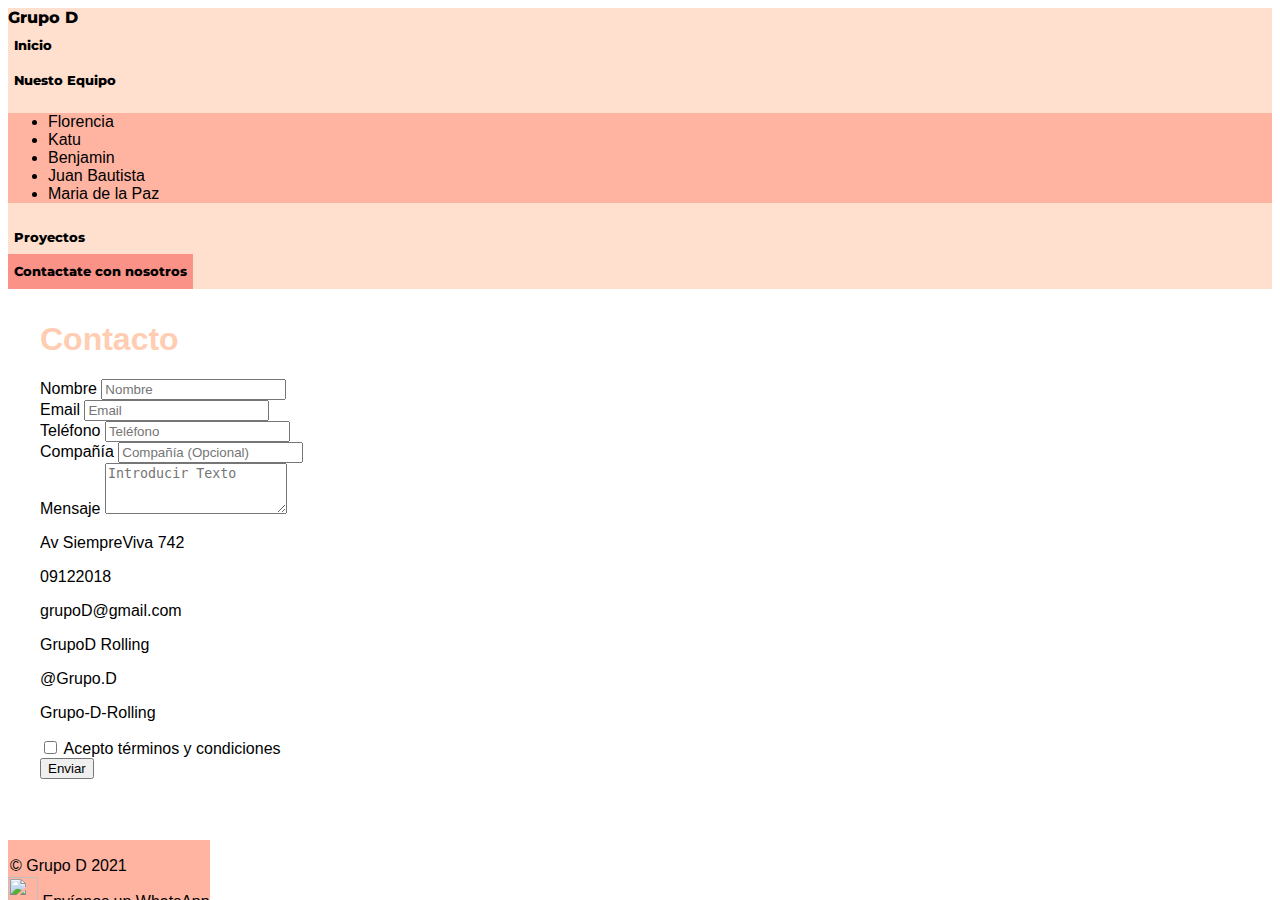
==== contacto.html @ ce4c841c "primer commit - proyecto terminado" ====
<!doctype html>
<html lang="en" class=>
  <head>
    <meta charset="UTF-8">
    <title>Grupo D - Contacto</title>
    <link href="https://cdn.jsdelivr.net/npm/bootstrap@5.0.1/dist/css/bootstrap.min.css" rel="stylesheet" integrity="sha384-+0n0xVW2eSR5OomGNYDnhzAbDsOXxcvSN1TPprVMTNDbiYZCxYbOOl7+AMvyTG2x" crossorigin="anonymous">
    <link rel="preconnect" href="https://fonts.gstatic.com">
    <link href="https://fonts.googleapis.com/css2?family=Montserrat:ital,wght@1,800&display=swap" rel="stylesheet"> 
    <script src="https://kit.fontawesome.com/559ec0a170.js"></script>
    <link rel="stylesheet" href="https://coolors.co/ffcdb2-ffb4a2-e5989b-b5838d-6d6875">
    <link rel="stylesheet" href="/styles-nav-footer.css">
    <link rel="stylesheet" href="/style-cv.css">
</head>

  <body >
    <header>
      <nav class="navbar">
      <div class="container-fluid fixed-top shadow-lg" style="background-color: #ffcdb2a1;">
          <a class="navbar-brand" href="" style=" height: 35px !important; margin: 0px !important; padding: 0px!important; font-family: 'Montserrat', sans-serif; font-weight: 800;">Grupo D</a>
          <div id="hideOnMobile" class="row justify-content-end">
              <div class="col-1 col-sm-1 col-md-1">
                 <button class="botonMenu" type="button" style="height: 35px; font-family: 'Montserrat', sans-serif; font-weight: 800; text-decoration: none !important;">
                  <a href="/Index.html" style="text-decoration: none;">Inicio</a> 
                 </button>
              </div>
              <div class="col-4 text-end">
               <div class="dropdown">
                  <button class="botonMenu dropdown-toggle" type="button" id="dropdownMenuButton1" data-bs-toggle="dropdown" aria-expanded="false" style="height: 35px; font-family: 'Montserrat', sans-serif; font-weight: 800; ">
                      Nuesto Equipo
                  </button>
                  <ul class="dropdown-menu hover-dark" aria-labelledby="dropdownMenuButton1" style="background-color: #FFB4A2;">
                      <li><a class="dropdown-item" href="CV/cv-flor.html" >Florencia</a></li>
                      <li><a class="dropdown-item" href="CV/cv-katu.html" >Katu</a></li>
                      <li><a class="dropdown-item" href="CV/cv-benjamin.html" >Benjamin</a></li>
                      <li><a class="dropdown-item" href="CV/cv-juan.html" >Juan Bautista</a></li>
                      <li><a class="dropdown-item" href="CV/cv-maria.html">Maria de la Paz</a></li>
                    </ul>
                  </div>
                 </div>
                <div class="col-2 text-end">
                  <button class="botonMenu" type="button" style="margin: 0px; height: 35px; font-family: 'Montserrat', sans-serif; font-weight: 800; text-decoration: none;">
                    <a href="proyectos.html" style="text-decoration: none;"> Proyectos</a> 
                  </button>
              </div>
              <div class="col-5 text-center">
                  <button class="botonMenu" type="button" style="padding-top: 0px; height: 35px; font-family: 'Montserrat', sans-serif; font-weight: 800; text-decoration: none; background-color: #f10d0d5e">
                   <a href="contacto.html" style="text-decoration: none;">Contactate con nosotros</a>
                  </button>
              </div>
          </div>
          
          <button id="hideOnDesktop" class="collapse-toggler" type="button" data-bs-toggle="collapse" data-bs-target="#navbarTogglerDemo02" style="display: none; background-color: #ffcdb2a1; border-radius: 25px;">
              <span class="navbar-toggler-icon" ><img width="20px" height="20px" src="https://upload.wikimedia.org/wikipedia/commons/thumb/b/b2/Hamburger_icon.svg/1024px-Hamburger_icon.svg.png" style="padding-bottom: 1px;" ></span>
          </button>
          <div class="collapse navbar-collapse text-center" id="navbarTogglerDemo02">
              <ul class="navbar-nav me-auto mb-2 mb-lg-0">
                <li class="nav-item">
                  <button class="botonMenuMobile" type="button" onclick="nuevaFuncion('container1')" style="font-family: 'Montserrat', sans-serif; font-weight: 800;">
                      <a href="/Index.html" style="text-decoration: none;">Inicio</a> 
                 </button>
                </li>
                <li class="nav-item">
               <div class="dropdown">
                  <button class="botonMenuMobile dropdown-toggle" type="button" id="dropdownMenuButton1" data-bs-toggle="dropdown" aria-expanded="false" style="font-family: 'Montserrat', sans-serif; font-weight: 800;"> 
                      Nuesto Equipo
                  </button>
                  <ul class="dropdown-menu hover-dark" aria-labelledby="dropdownMenuButton1" style="background-color: #FFB4A2;">
                      <li><a class="dropdown-item" href="CV/cv-flor.html" >Florencia</a></li>
                      <li><a class="dropdown-item" href="CV/cv-katu.html" >Katu</a></li>
                      <li><a class="dropdown-item" href="CV/cv-benjamin.html" >Benjamin</a></li>
                      <li><a class="dropdown-item" href="CV/cv-juan.html" >Juan Bautista</a></li>
                      <li><a class="dropdown-item" href="CV/cv-maria.html" >Maria de la Paz</a></li>
                  </ul>
                </div>
                </li>
                <li class="nav-item">
                  <button class="botonMenuMobile" type="button" onclick="nuevaFuncion('container1')" style="font-family: 'Montserrat', sans-serif; font-weight: 800;">
                     <a href="proyectos.html" style="text-decoration: none;"> Proyectos</a> 
                  </button>
                </li>
                <li class="nav-item">
                  <button class="botonMenuMobileActive" type="button" onclick="nuevaFuncion('container1')" style="font-family: 'Montserrat', sans-serif; font-weight: 800;">
                      <a href="contacto.html" style="text-decoration: none;">Contactate con nosotros</a>
                  </button>
              </li>
              </ul>
          </div>   
      </div>    
      </nav>
  </header>
  <main style="margin:2rem">
    <h1 style="color:#FFCDB2;" class="fw-bold">Contacto</h1>
    <form class="row g-3">
      <div class="col-md-6 col-lg-3">
        <label for="inputName" class="form-label">Nombre</label>
        <input type="text" class="form-control" id="inputName" placeholder="Nombre">
      </div>
      <div class="col-md-6 col-lg-3">
        <label for="inputMail" class="form-label">Email</label>
        <input type="email" class="form-control" id="inputName" placeholder="Email">
      </div>
      <div class="col-md-6 col-lg-3">
        <label for="inputPhone" class="form-label">Teléfono</label>
        <input type="text" class="form-control" id="inputPhone" placeholder="Teléfono">
      </div>
      <div class="col-md-6 col-lg-3">
        <label for="inputCompany" class="form-label">Compañía</label>
        <input type="text" class="form-control" id="inputCompany" placeholder="Compañía (Opcional)">
      </div>
      <div class="col-md-6 col-lg-6">
        <label for="exampleText" class="form-label">Mensaje</label>
        <textarea class="form-control" id="exampleText" rows="3" placeholder="Introducir Texto"></textarea>
      </div>  
      <div class="col-xs-6 col-sm-6 col-md-3 col-lg-3">
        <p><i class="fas fa-home"></i> Av SiempreViva 742</p>
        <p><i class="fas fa-phone"></i> 09122018</p>
        <p><i class="fas fa-envelope"></i> grupoD@gmail.com</p>
      </div> 
      <div class="col-xs-6 col-sm-6 col-md-3 col-lg-3">
        <p><i class="fab fa-facebook-f"></i> GrupoD Rolling</p>
        <p><i class="fab fa-instagram "></i> @Grupo.D</p>
        <p><i class="fab fa-linkedin-in"></i> Grupo-D-Rolling</p>



      </div> 

      <div class="col-12">
        <div class="form-check">
          <input class="form-check-input" type="checkbox" id="gridCheck">
          <label class="form-check-label" for="gridCheck">
            Acepto términos y condiciones
          </label>
        </div>
      </div>
      <div class="col-12">
        <button type="submit" class="btn btn-primary">Enviar</button>
      </div>
    </form>
  </main>

  <footer>
    <div class="container-fluid" style="background-color: #FFB4A2; max-height: 60px; overflow-y: hidden; position: absolute; bottom: 0;">
     <div class="row" style="padding-top: 15px; padding-bottom: 15px;">
         <div class="col text-center" style="padding: 2px;">
            <a href="#">© Grupo D 2021</a>
         </div>
         <div class="col-2 col-md-1  overflow-hidden col-lg-3" >
            <a href="https://api.whatsapp.com/send?phone=0123456789"><img width="30px" height="30px" src="https://img.icons8.com/pastel-glyph/64/000000/whatsapp--v2.png"/></a>
            <a id="footerLink" href="https://api.whatsapp.com/send?phone=0123456789">Envíanos un WhatsApp</a>
         </div>
         <div class="col-2 col-md-1  overflow-hidden col-lg-3" >
            <a href="https://github.com/Neumann-ai"><img width="30px" height="30px" src="https://img.icons8.com/fluent/48/000000/github.png"/></a>
            <a id="footerLink" href="https://github.com/Neumann-ai">Seguinos en GitHub</a>
         </div>
         <div class="col-2 col-md-1 overflow-hidden col-lg-3">
            <a href="https://mail.google.com/mail/u/1/?view=cm&fs=1&to=neumannbenjamin3@gmail.com&tf=1"><img width="30px" height="30px" src="https://img.icons8.com/ios-filled/50/000000/gmail.png"/></a>
            <a id="footerLink" href="https://mail.google.com/mail/u/1/?view=cm&fs=1&to=neumannbenjamin3@gmail.com&tf=1">GrupoD@gmail.com</a>
         </div>

     </div>
    </div>

  </footer>

<script src="script.js"></script>
<script src="https://cdn.jsdelivr.net/npm/@popperjs/core@2.9.2/dist/umd/popper.min.js" integrity="sha384-IQsoLXl5PILFhosVNubq5LC7Qb9DXgDA9i+tQ8Zj3iwWAwPtgFTxbJ8NT4GN1R8p" crossorigin="anonymous"></script>
<script src="https://cdn.jsdelivr.net/npm/bootstrap@5.0.1/dist/js/bootstrap.min.js" integrity="sha384-Atwg2Pkwv9vp0ygtn1JAojH0nYbwNJLPhwyoVbhoPwBhjQPR5VtM2+xf0Uwh9KtT" crossorigin="anonymous"></script>

 
  </body>
</html>
---- styles-nav-footer.css ----
html
{
    font-family: 'Monserrat', sans-serif;
}
.botonMenu
{
    background-color: rgba(240, 248, 255, 0);
    font-family: 'Montserrat', sans-serif;
    border: none;
}
.botonMenu:hover
{
    background-color: #f10d0d5e;
    background-size: cover;
    
}
.dopdown-toggle:hover
{
    background-color: #f10d0d5e;

}


.dropdown-item:hover
{
    background-color: #FFCDB2 !important;
}
a
{
    color: black;
    text-decoration: none !important;
}
a:hover
{
    color: rgb(61, 61, 61);
}
.botonMenuMobile
{
    background-color: rgba(240, 248, 255, 0);
    font-family: 'Montserrat', sans-serif;
    border: hidden;
    transition-delay: 0.4s;
}
.botonMenuMobile:hover
{
    border-bottom: solid black 2px;
    
}

#nava:hover
{
    pointer-events: none;
}
.botonMenuMobileActive
{
    border: hidden;
    background-color: rgba(240, 248, 255, 0);
    font-family: 'Montserrat', sans-serif;
    border-bottom: solid black 2px;
    transition-delay: 0.4s;
}
.botonMenuMobileActive:hover
{
    pointer-events: none !important;
}

@import url('https://fonts.googleapis.com/css2?family=Montserrat:ital,wght@1,800&display=swap');
@media (max-width: 1000px) 
{
    #hideOnMobile
    {
       visibility: hidden !important;
       display: none !important;
    }
    #hideOnDesktop
    {
        display: flex !important;
        flex-basis: auto;
    } 
    #footerLink
    {
        display: none;
        visibility: hidden;
    }
   
}
@media (min-width: 980px)
{
    #navbarTogglerDemo02
    {
        visibility: hidden !important;
        display: none !important;
    }

}
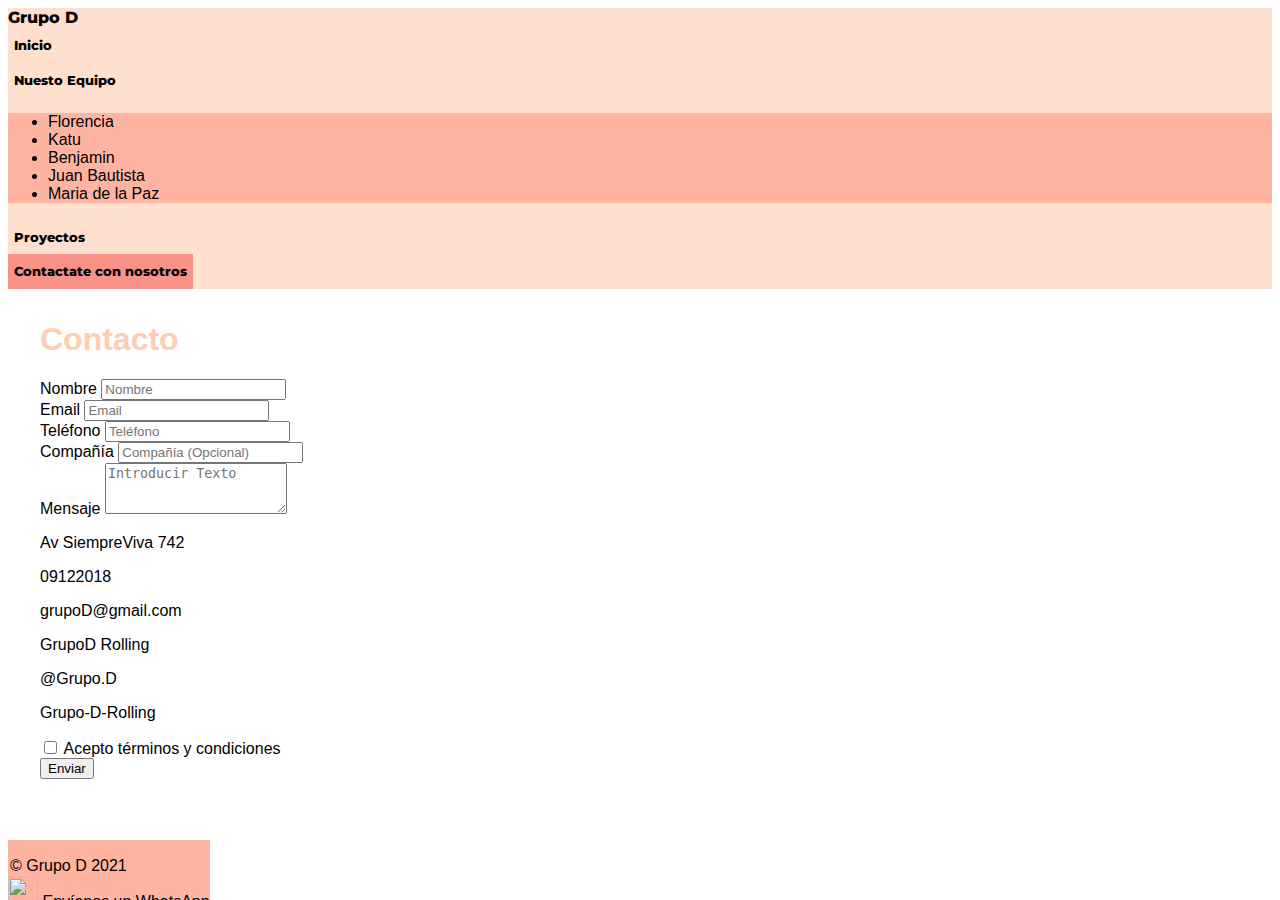
==== commit 15f5c90f: "Orden de archivos .css /  arreglar enlaces" ====
--- a/contacto.html
+++ b/contacto.html
@@ -8,8 +8,8 @@
     <link href="https://fonts.googleapis.com/css2?family=Montserrat:ital,wght@1,800&display=swap" rel="stylesheet"> 
     <script src="https://kit.fontawesome.com/559ec0a170.js"></script>
     <link rel="stylesheet" href="https://coolors.co/ffcdb2-ffb4a2-e5989b-b5838d-6d6875">
-    <link rel="stylesheet" href="/styles-nav-footer.css">
-    <link rel="stylesheet" href="/style-cv.css">
+    <link rel="stylesheet" href="../estilos/styles-Navfooter.css">
+    
 </head>
 
   <body >
@@ -120,9 +120,6 @@
         <p><i class="fab fa-facebook-f"></i> GrupoD Rolling</p>
         <p><i class="fab fa-instagram "></i> @Grupo.D</p>
         <p><i class="fab fa-linkedin-in"></i> Grupo-D-Rolling</p>
-
-
-
       </div> 
 
       <div class="col-12">
@@ -163,9 +160,9 @@
 
   </footer>
 
-<script src="script.js"></script>
-<script src="https://cdn.jsdelivr.net/npm/@popperjs/core@2.9.2/dist/umd/popper.min.js" integrity="sha384-IQsoLXl5PILFhosVNubq5LC7Qb9DXgDA9i+tQ8Zj3iwWAwPtgFTxbJ8NT4GN1R8p" crossorigin="anonymous"></script>
-<script src="https://cdn.jsdelivr.net/npm/bootstrap@5.0.1/dist/js/bootstrap.min.js" integrity="sha384-Atwg2Pkwv9vp0ygtn1JAojH0nYbwNJLPhwyoVbhoPwBhjQPR5VtM2+xf0Uwh9KtT" crossorigin="anonymous"></script>
+  <script src="script.js"></script>
+  <script src="https://cdn.jsdelivr.net/npm/@popperjs/core@2.9.2/dist/umd/popper.min.js" integrity="sha384-IQsoLXl5PILFhosVNubq5LC7Qb9DXgDA9i+tQ8Zj3iwWAwPtgFTxbJ8NT4GN1R8p" crossorigin="anonymous"></script>
+  <script src="https://cdn.jsdelivr.net/npm/bootstrap@5.0.1/dist/js/bootstrap.min.js" integrity="sha384-Atwg2Pkwv9vp0ygtn1JAojH0nYbwNJLPhwyoVbhoPwBhjQPR5VtM2+xf0Uwh9KtT" crossorigin="anonymous"></script>
 
  
   </body>
--- a/estilos/styles-Navfooter.css
+++ b/estilos/styles-Navfooter.css
@@ -0,0 +1,96 @@
+
+html
+{
+    font-family: 'Monserrat', sans-serif;
+}
+.botonMenu
+{
+    background-color: rgba(240, 248, 255, 0);
+    font-family: 'Montserrat', sans-serif;
+    border: none;
+}
+.botonMenu:hover
+{
+    background-color: #f10d0d5e;
+    background-size: cover;
+    
+}
+.dopdown-toggle:hover
+{
+    background-color: #f10d0d5e;
+
+}
+
+
+.dropdown-item:hover
+{
+    background-color: #FFCDB2 !important;
+}
+a
+{
+    color: black;
+    text-decoration: none !important;
+}
+a:hover
+{
+    color: rgb(61, 61, 61);
+}
+.botonMenuMobile
+{
+    background-color: rgba(240, 248, 255, 0);
+    font-family: 'Montserrat', sans-serif;
+    border: hidden;
+    transition-delay: 0.4s;
+}
+.botonMenuMobile:hover
+{
+    border-bottom: solid black 2px;
+    
+}
+
+#nava:hover
+{
+    pointer-events: none;
+}
+.botonMenuMobileActive
+{
+    border: hidden;
+    background-color: rgba(240, 248, 255, 0);
+    font-family: 'Montserrat', sans-serif;
+    border-bottom: solid black 2px;
+    transition-delay: 0.4s;
+}
+.botonMenuMobileActive:hover
+{
+    pointer-events: none !important;
+}
+
+@import url('https://fonts.googleapis.com/css2?family=Montserrat:ital,wght@1,800&display=swap');
+@media (max-width: 1000px) 
+{
+    #hideOnMobile
+    {
+       visibility: hidden !important;
+       display: none !important;
+    }
+    #hideOnDesktop
+    {
+        display: flex !important;
+        flex-basis: auto;
+    } 
+    #footerLink
+    {
+        display: none;
+        visibility: hidden;
+    }
+   
+}
+@media (min-width: 980px)
+{
+    #navbarTogglerDemo02
+    {
+        visibility: hidden !important;
+        display: none !important;
+    }
+
+}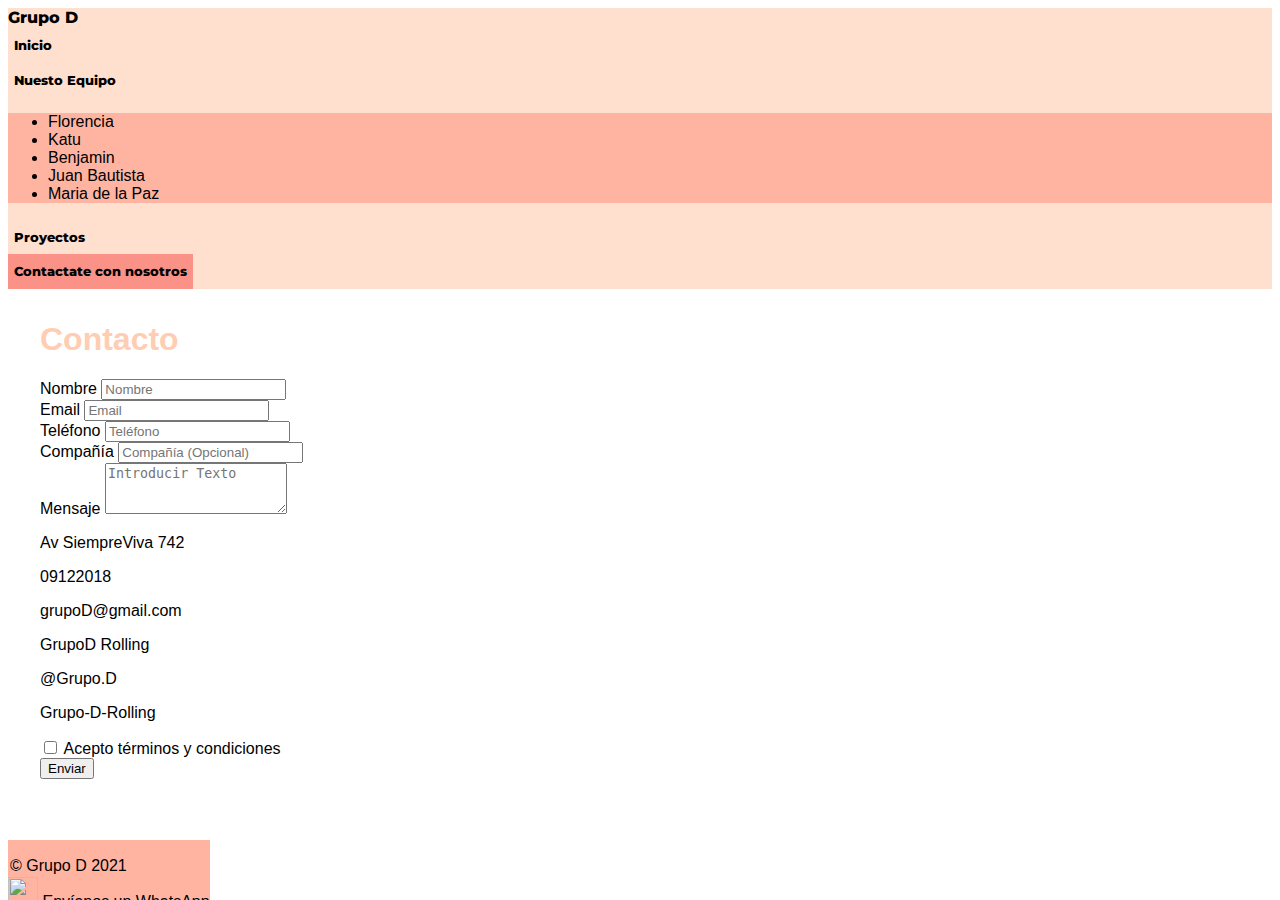
==== commit 7caaa481: "Arregle problema responsive-faltaba meta viewport" ====
--- a/contacto.html
+++ b/contacto.html
@@ -2,6 +2,7 @@
 <html lang="en" class=>
   <head>
     <meta charset="UTF-8">
+    <meta name="viewport" content="width=device-width, initial-scale=1" />
     <title>Grupo D - Contacto</title>
     <link href="https://cdn.jsdelivr.net/npm/bootstrap@5.0.1/dist/css/bootstrap.min.css" rel="stylesheet" integrity="sha384-+0n0xVW2eSR5OomGNYDnhzAbDsOXxcvSN1TPprVMTNDbiYZCxYbOOl7+AMvyTG2x" crossorigin="anonymous">
     <link rel="preconnect" href="https://fonts.gstatic.com">
